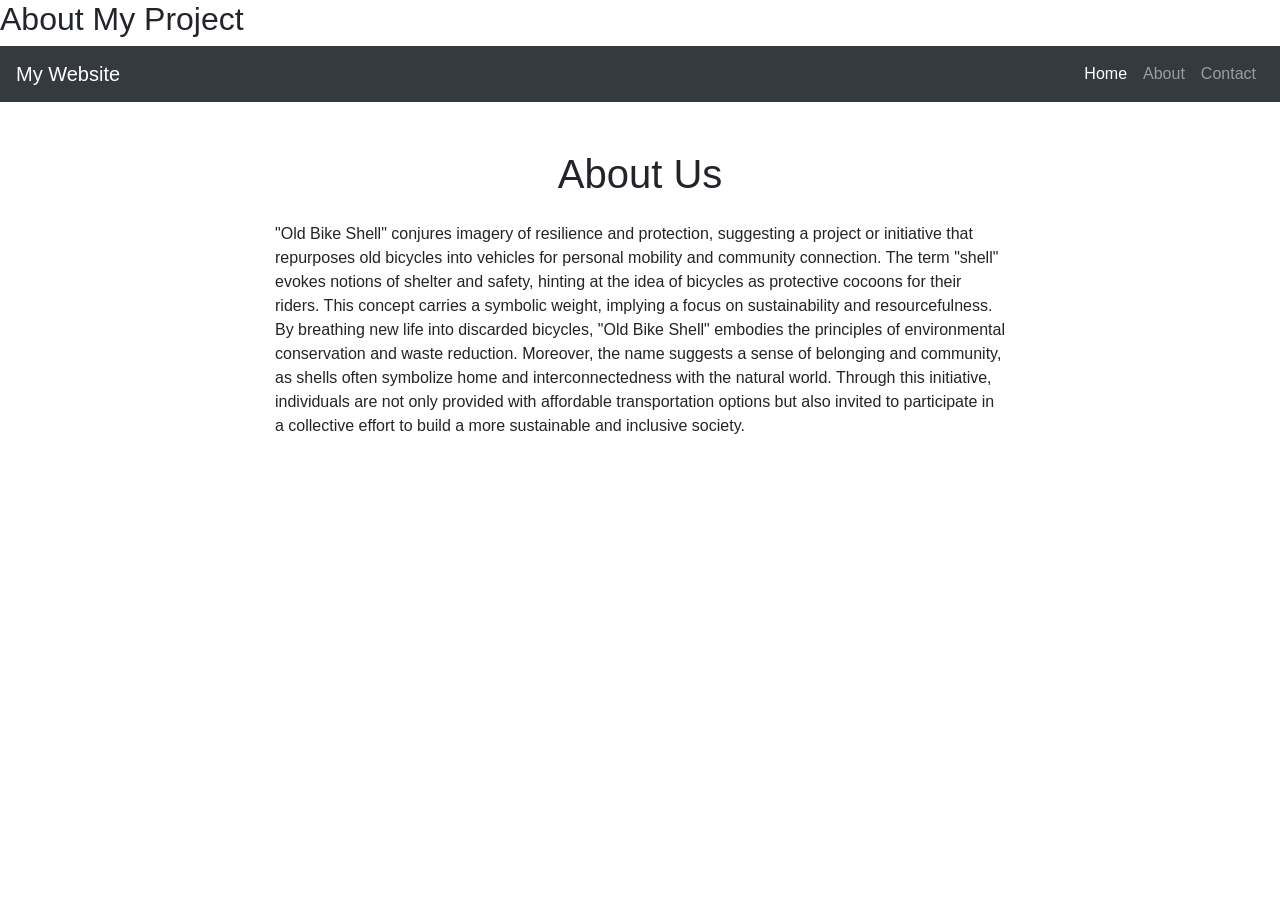
==== Machine_Learning/Projects/about.html @ 1370ef91 "project1" ====
<!DOCTYPE html>
<html lang="en">
<head>
    <meta charset="UTF-8">
    <meta name="viewport" content="width=device-width, initial-scale=1.0">
    <title>Document</title>
</head>
<body>
    <h2>About My Project </h2>
    <!DOCTYPE html>
<html lang="en">
<head>
    <meta charset="UTF-8">
    <meta name="viewport" content="width=device-width, initial-scale=1.0">
    <title>About Us</title>
    <!-- Bootstrap CSS -->
    <link href="https://stackpath.bootstrapcdn.com/bootstrap/4.5.2/css/bootstrap.min.css" rel="stylesheet">
</head>
<body>

<nav class="navbar navbar-expand-lg navbar-dark bg-dark">
  <a class="navbar-brand" href="#">My Website</a>
  <button class="navbar-toggler" type="button" data-toggle="collapse" data-target="#navbarNav" aria-controls="navbarNav" aria-expanded="false" aria-label="Toggle navigation">
    <span class="navbar-toggler-icon"></span>
  </button>
  <div class="collapse navbar-collapse" id="navbarNav">
    <ul class="navbar-nav ml-auto">
      <li class="nav-item active">
        <a class="nav-link" href="#">Home <span class="sr-only">(current)</span></a>
      </li>
      <li class="nav-item">
        <a class="nav-link" href="#">About</a>
      </li>
      <li class="nav-item">
        <a class="nav-link" href="#">Contact</a>
      </li>
    </ul>
  </div>
</nav>

<div class="container mt-5">
    <div class="row">
        <div class="col-lg-8 offset-lg-2">
            <h1 class="text-center mb-4">About Us</h1>
            <p>"Old Bike Shell" conjures imagery of resilience and protection, suggesting a project or initiative that repurposes old bicycles into vehicles for personal mobility and community connection. The term "shell" evokes notions of shelter and safety, hinting at the idea of bicycles as protective cocoons for their riders. This concept carries a symbolic weight, implying a focus on sustainability and resourcefulness. By breathing new life into discarded bicycles, "Old Bike Shell" embodies the principles of environmental conservation and waste reduction. Moreover, the name suggests a sense of belonging and community, as shells often symbolize home and interconnectedness with the natural world. Through this initiative, individuals are not only provided with affordable transportation options but also invited to participate in a collective effort to build a more sustainable and inclusive society. 

</body>
</html>
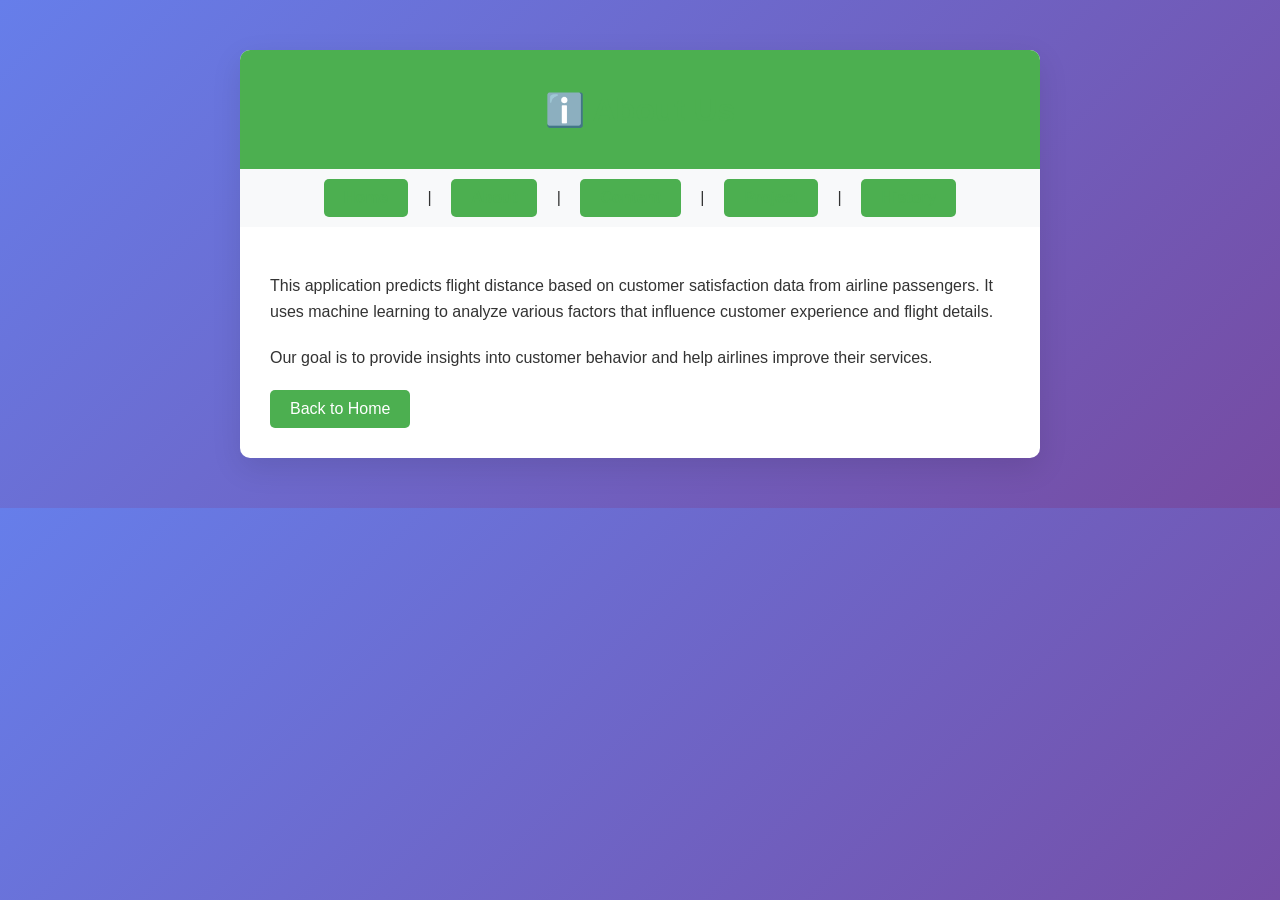
==== commit f7534a7d: "project2" ====
--- a/Machine_Learning/Projects/about.html
+++ b/Machine_Learning/Projects/about.html
@@ -3,46 +3,85 @@
 <head>
     <meta charset="UTF-8">
     <meta name="viewport" content="width=device-width, initial-scale=1.0">
-    <title>Document</title>
+    <title>About - Customer Satisfaction Predictor</title>
+    <style>
+        body {
+            font-family: 'Segoe UI', Tahoma, Geneva, Verdana, sans-serif;
+            background: linear-gradient(135deg, #667eea 0%, #764ba2 100%);
+            margin: 0;
+            padding: 0;
+            color: #333;
+        }
+        .container {
+            max-width: 800px;
+            margin: 50px auto;
+            background: white;
+            border-radius: 10px;
+            box-shadow: 0 10px 30px rgba(0,0,0,0.1);
+            overflow: hidden;
+        }
+        header {
+            background: #4CAF50;
+            color: white;
+            padding: 20px;
+            text-align: center;
+        }
+        nav {
+            background: #f8f9fa;
+            padding: 10px;
+            text-align: center;
+        }
+        nav a {
+            margin: 0 15px;
+            text-decoration: none;
+            color: #4CAF50;
+            font-weight: bold;
+        }
+        nav a:hover {
+            color: #45a049;
+        }
+        .content {
+            padding: 30px;
+        }
+        h1 {
+            color: #4CAF50;
+            margin-bottom: 20px;
+        }
+        p {
+            line-height: 1.6;
+            margin-bottom: 20px;
+        }
+        a {
+            display: inline-block;
+            background: #4CAF50;
+            color: white;
+            padding: 10px 20px;
+            text-decoration: none;
+            border-radius: 5px;
+            transition: background 0.3s;
+        }
+        a:hover {
+            background: #45a049;
+        }
+    </style>
 </head>
 <body>
-    <h2>About My Project </h2>
-    <!DOCTYPE html>
-<html lang="en">
-<head>
-    <meta charset="UTF-8">
-    <meta name="viewport" content="width=device-width, initial-scale=1.0">
-    <title>About Us</title>
-    <!-- Bootstrap CSS -->
-    <link href="https://stackpath.bootstrapcdn.com/bootstrap/4.5.2/css/bootstrap.min.css" rel="stylesheet">
-</head>
-<body>
-
-<nav class="navbar navbar-expand-lg navbar-dark bg-dark">
-  <a class="navbar-brand" href="#">My Website</a>
-  <button class="navbar-toggler" type="button" data-toggle="collapse" data-target="#navbarNav" aria-controls="navbarNav" aria-expanded="false" aria-label="Toggle navigation">
-    <span class="navbar-toggler-icon"></span>
-  </button>
-  <div class="collapse navbar-collapse" id="navbarNav">
-    <ul class="navbar-nav ml-auto">
-      <li class="nav-item active">
-        <a class="nav-link" href="#">Home <span class="sr-only">(current)</span></a>
-      </li>
-      <li class="nav-item">
-        <a class="nav-link" href="#">About</a>
-      </li>
-      <li class="nav-item">
-        <a class="nav-link" href="#">Contact</a>
-      </li>
-    </ul>
-  </div>
-</nav>
-
-<div class="container mt-5">
-    <div class="row">
-        <div class="col-lg-8 offset-lg-2">
-            <h1 class="text-center mb-4">About Us</h1>
-            <p>"Old Bike Shell" conjures imagery of resilience and protection, suggesting a project or initiative that repurposes old bicycles into vehicles for personal mobility and community connection. The term "shell" evokes notions of shelter and safety, hinting at the idea of bicycles as protective cocoons for their riders. This concept carries a symbolic weight, implying a focus on sustainability and resourcefulness. By breathing new life into discarded bicycles, "Old Bike Shell" embodies the principles of environmental conservation and waste reduction. Moreover, the name suggests a sense of belonging and community, as shells often symbolize home and interconnectedness with the natural world. Through this initiative, individuals are not only provided with affordable transportation options but also invited to participate in a collective effort to build a more sustainable and inclusive society. 
-
+    <div class="container">
+        <header>
+            <h1>ℹ️ About Us</h1>
+        </header>
+        <nav>
+            <a href="/">Home</a> |
+            <a href="/about">About</a> |
+            <a href="/content">Content</a> |
+            <a href="/project">Project</a> |
+            <a href="/history">History</a>
+        </nav>
+        <div class="content">
+            <p>This application predicts flight distance based on customer satisfaction data from airline passengers. It uses machine learning to analyze various factors that influence customer experience and flight details.</p>
+            <p>Our goal is to provide insights into customer behavior and help airlines improve their services.</p>
+            <a href="/">Back to Home</a>
+        </div>
+    </div>
 </body>
 </html>
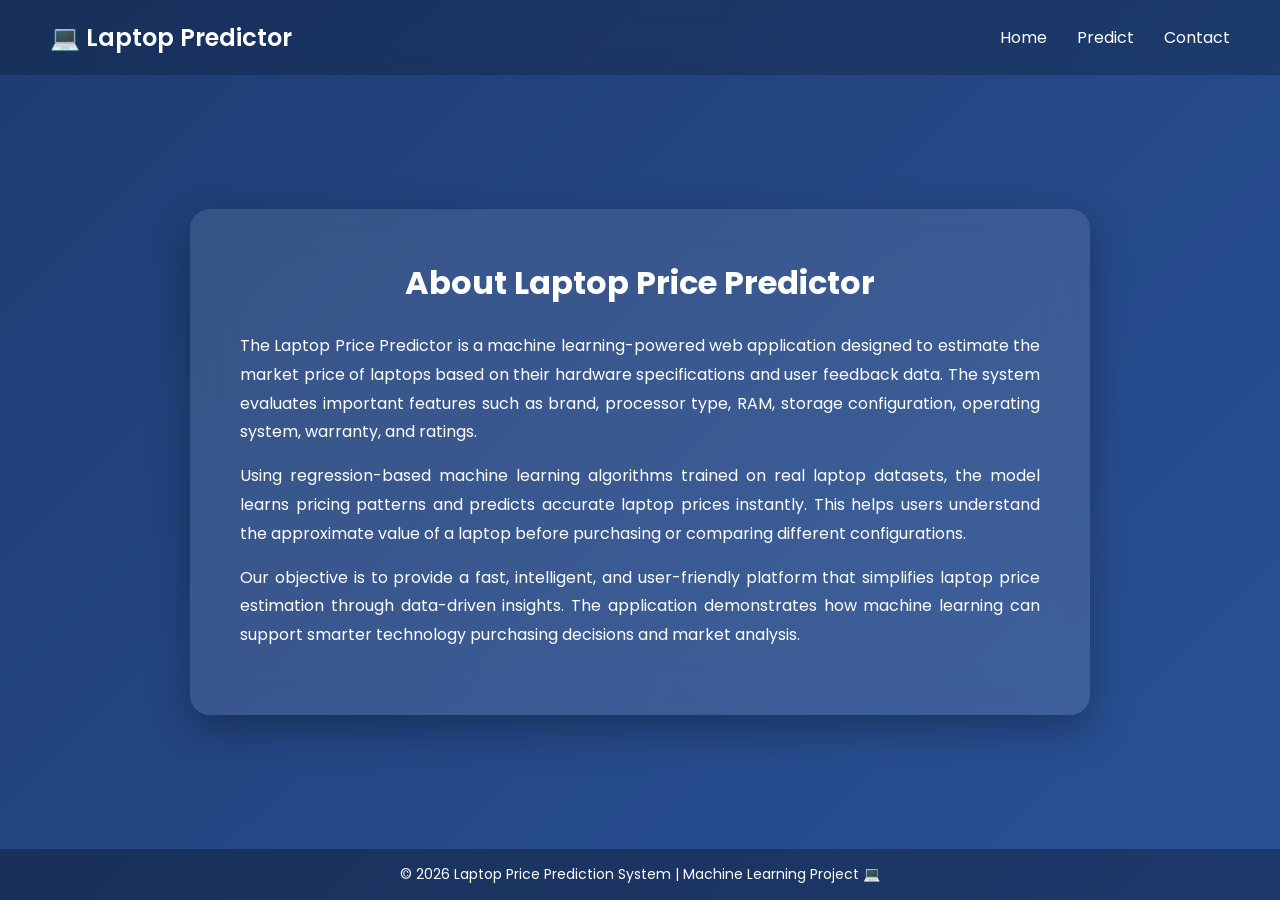
==== commit 53580395: "project  5" ====
--- a/Machine_Learning/Projects/about.html
+++ b/Machine_Learning/Projects/about.html
@@ -1,87 +1,167 @@
 <!DOCTYPE html>
 <html lang="en">
 <head>
-    <meta charset="UTF-8">
-    <meta name="viewport" content="width=device-width, initial-scale=1.0">
-    <title>About - Customer Satisfaction Predictor</title>
-    <style>
-        body {
-            font-family: 'Segoe UI', Tahoma, Geneva, Verdana, sans-serif;
-            background: linear-gradient(135deg, #667eea 0%, #764ba2 100%);
-            margin: 0;
-            padding: 0;
-            color: #333;
-        }
-        .container {
-            max-width: 800px;
-            margin: 50px auto;
-            background: white;
-            border-radius: 10px;
-            box-shadow: 0 10px 30px rgba(0,0,0,0.1);
-            overflow: hidden;
-        }
-        header {
-            background: #4CAF50;
-            color: white;
-            padding: 20px;
-            text-align: center;
-        }
-        nav {
-            background: #f8f9fa;
-            padding: 10px;
-            text-align: center;
-        }
-        nav a {
-            margin: 0 15px;
-            text-decoration: none;
-            color: #4CAF50;
-            font-weight: bold;
-        }
-        nav a:hover {
-            color: #45a049;
-        }
-        .content {
-            padding: 30px;
-        }
-        h1 {
-            color: #4CAF50;
-            margin-bottom: 20px;
-        }
-        p {
-            line-height: 1.6;
-            margin-bottom: 20px;
-        }
-        a {
-            display: inline-block;
-            background: #4CAF50;
-            color: white;
-            padding: 10px 20px;
-            text-decoration: none;
-            border-radius: 5px;
-            transition: background 0.3s;
-        }
-        a:hover {
-            background: #45a049;
-        }
-    </style>
+<meta charset="UTF-8">
+<meta name="viewport" content="width=device-width, initial-scale=1.0">
+<title>About | Laptop Price Predictor</title>
+
+<!-- Google Font -->
+<link href="https://fonts.googleapis.com/css2?family=Poppins:wght@300;400;600;700&display=swap" rel="stylesheet">
+
+<style>
+*{
+    margin:0;
+    padding:0;
+    box-sizing:border-box;
+    font-family:'Poppins',sans-serif;
+}
+
+body{
+    background: linear-gradient(135deg,#1e3c72,#2a5298);
+    min-height:100vh;
+    display:flex;
+    flex-direction:column;
+}
+
+/* NAVBAR */
+nav{
+    display:flex;
+    justify-content:space-between;
+    align-items:center;
+    padding:20px 50px;
+    background: rgba(0,0,0,0.2);
+    backdrop-filter: blur(10px);
+}
+
+nav h2{
+    color:white;
+    font-weight:600;
+}
+
+nav ul{
+    list-style:none;
+    display:flex;
+    gap:30px;
+}
+
+nav ul li a{
+    color:white;
+    text-decoration:none;
+    transition:0.3s;
+}
+
+nav ul li a:hover{
+    color:#ffd700;
+}
+
+/* MAIN SECTION */
+.container{
+    flex:1;
+    display:flex;
+    justify-content:center;
+    align-items:center;
+    padding:40px;
+}
+
+.card{
+    background: rgba(255,255,255,0.1);
+    padding:50px;
+    border-radius:20px;
+    backdrop-filter: blur(20px);
+    color:white;
+    max-width:900px;
+    box-shadow:0 15px 40px rgba(0,0,0,0.3);
+    animation:fadeIn 1.2s ease-in-out;
+}
+
+.card h1{
+    text-align:center;
+    margin-bottom:25px;
+    font-weight:700;
+}
+
+.card p{
+    line-height:1.8;
+    font-size:16px;
+    text-align:justify;
+    margin-bottom:15px;
+}
+
+/* FOOTER */
+footer{
+    text-align:center;
+    padding:15px;
+    background: rgba(0,0,0,0.3);
+    color:white;
+    font-size:14px;
+}
+
+/* ANIMATION */
+@keyframes fadeIn{
+    from{
+        opacity:0;
+        transform:translateY(30px);
+    }
+    to{
+        opacity:1;
+        transform:translateY(0);
+    }
+}
+
+/* RESPONSIVE */
+@media(max-width:768px){
+    .card{
+        padding:30px;
+    }
+    nav{
+        padding:15px 20px;
+    }
+}
+</style>
 </head>
+
 <body>
-    <div class="container">
-        <header>
-            <h1>ℹ️ About Us</h1>
-        </header>
-        <nav>
-            <a href="/">Home</a> |
-            <a href="/about">About</a> |
-            <a href="/content">Content</a> |
-            <a href="/project">Project</a> |
-            <a href="/history">History</a>
-        </nav>
-        <div class="content">
-            <p>This application predicts flight distance based on customer satisfaction data from airline passengers. It uses machine learning to analyze various factors that influence customer experience and flight details.</p>
-            <p>Our goal is to provide insights into customer behavior and help airlines improve their services.</p>
-            <a href="/">Back to Home</a>
-        </div>
+
+<nav>
+    <h2>💻 Laptop Predictor</h2>
+    <ul>
+        <li><a href="/">Home</a></li>
+        <li><a href="/project">Predict</a></li>
+        <li><a href="/contact">Contact</a></li>
+    </ul>
+</nav>
+
+<div class="container">
+    <div class="card">
+        <h1>About Laptop Price Predictor</h1>
+
+        <p>
+        The Laptop Price Predictor is a machine learning-powered web application designed
+        to estimate the market price of laptops based on their hardware specifications
+        and user feedback data. The system evaluates important features such as brand,
+        processor type, RAM, storage configuration, operating system, warranty, and ratings.
+        </p>
+
+        <p>
+        Using regression-based machine learning algorithms trained on real laptop datasets,
+        the model learns pricing patterns and predicts accurate laptop prices instantly.
+        This helps users understand the approximate value of a laptop before purchasing
+        or comparing different configurations.
+        </p>
+
+        <p>
+        Our objective is to provide a fast, intelligent, and user-friendly platform that
+        simplifies laptop price estimation through data-driven insights. The application
+        demonstrates how machine learning can support smarter technology purchasing
+        decisions and market analysis.
+        </p>
+
     </div>
+</div>
+
+<footer>
+    © 2026 Laptop Price Prediction System | Machine Learning Project 💻
+</footer>
+
 </body>
 </html>
